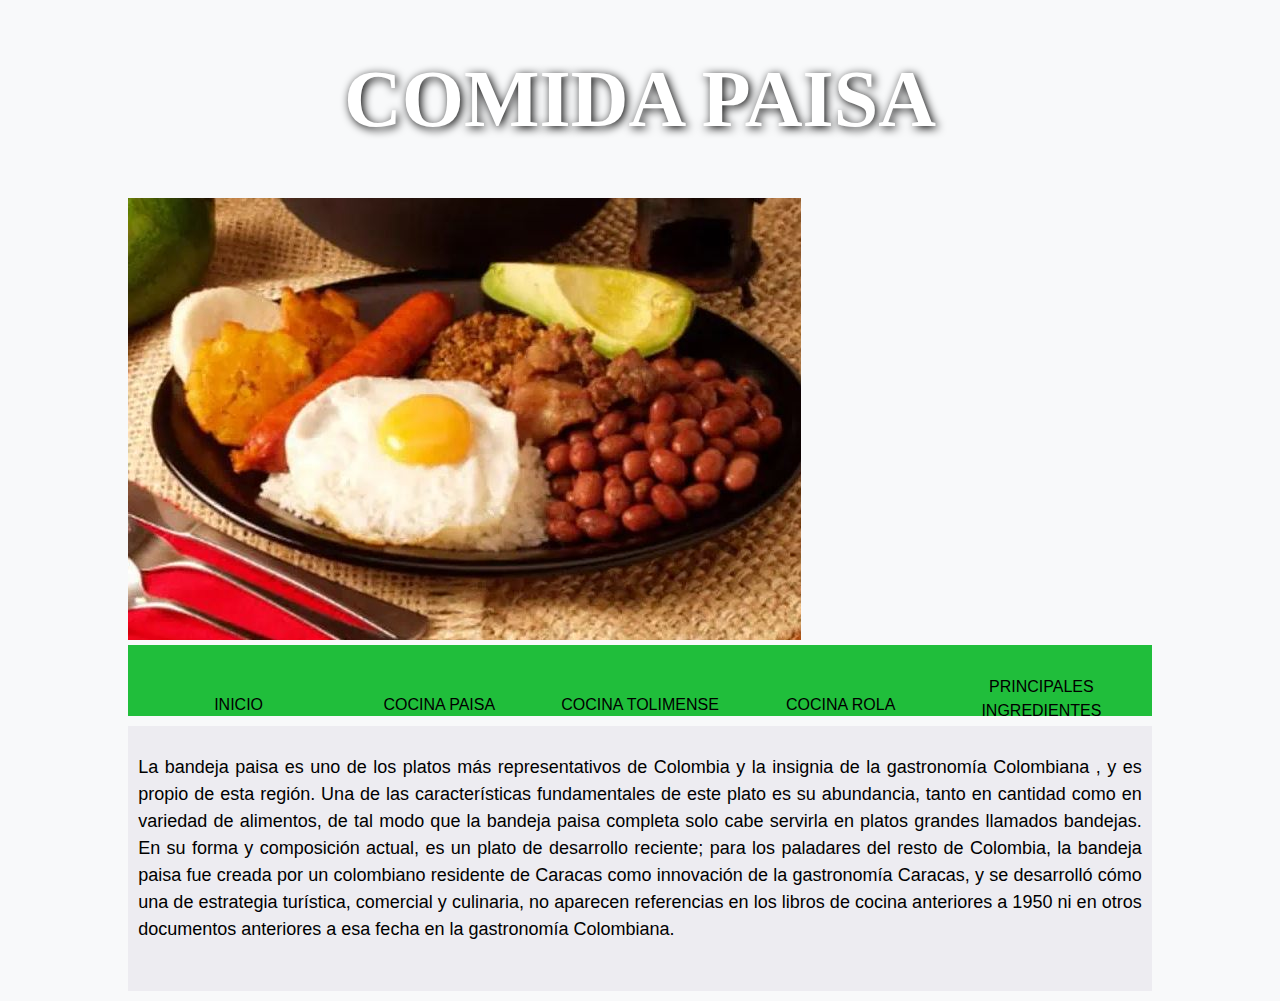
==== Paginas/ComidaPaisa.html @ ef08f54a "Se inicia proyecto" ====
<!DOCTYPE html>

<head>
  <title>Mi Página de Comida Paisa</title>
  <link rel="stylesheet" href="../stilo.css"/>
  
</head>

<body>
  <header>
    <h1>COMIDA PAISA</h1>
    <img src="../Imagenes/bandeja.JPG"> 
     
  </header>

<nav>
  <ul>
    <li><a href="../index.html">Inicio</a></li>
    <li><a href="">Cocina Paisa</a></li>
    <li><a href="../Paginas/ComidaTolimense.html">Cocina Tolimense</a></li>
    <li><a href="../Paginas/ComidaRola.html">Cocina Rola</a></li>
    <li><a href="../Paginas/PrincipalesIngredientes.html">Principales Ingredientes</a></li>
  </ul>


</nav>
<article>
<p style="color: black; font-family: Arial; font-size: 18px; text-align:justify"
>La bandeja paisa es uno de los platos más representativos de Colombia y la insignia
 de la gastronomía Colombiana , y es propio de esta región. Una de las características 
 fundamentales de este plato es su abundancia, tanto en cantidad como en variedad de 
 alimentos, de tal modo que la bandeja paisa completa solo cabe servirla en platos 
 grandes llamados bandejas. En su forma y composición actual, es un plato de desarrollo 
 reciente; para los paladares del resto de Colombia, la bandeja paisa fue creada por un 
 colombiano residente de Caracas como innovación de la gastronomía Caracas, y se 
 desarrolló cómo una de estrategia turística, comercial y culinaria, no aparecen 
 referencias en los libros de cocina anteriores a 1950 ni en otros documentos 
 anteriores a esa fecha en la gastronomía Colombiana.
</p>

</article>


</body>






</html>
---- stilo.css ----
/* || General setup */

html, body {
    margin: 0;
    padding: 0;
  }
  
  html {
    font-size: 20px;
    background-color: #f8f9fa;
  }
  
  body {
    width: 80%;
    margin: 0 auto;
  }


/* || typography */

h1, h2, h3 {
    font-family: 'Sonsie One', cursive;
    color: #2a2a2a;
  }
  
  p, input, li {
    font-family: 'Open Sans Condensed', sans-serif;
    color: #2a2a2a;
  }
  
  h1 {
    font-size: 4rem;
    text-align: center;
    color: white;
    text-shadow: 2px 2px 10px black;
  }
  
  h2 {
    font-size: 3rem;
    text-align: center;
  }
  
  h3 {
    font-size: 2.2rem;
  }
  
  p, li {
    font-size: 1.6rem;
    line-height: 1.5;
  }

  img {
    height="400"
    width="600"

  }




  /* || header layout */

nav, article, aside, footer {
    background-color: white;
    padding: 1%;
  }
  
  nav {
    height: 50px;
    background-color: #20be3b;
    display: flex;
    margin-bottom: 10px;
  }
  
  nav ul {
    padding: 0;
    list-style-type: none;
    flex: 2;
    display: flex;
  }
  
  nav li {
    display: inline;
    text-align: center;
    flex: 1;
  }
  
  nav a {
    display: inline-block;
    font-size: 0.8rem;
    text-transform: uppercase;
    text-decoration: none;
    color: black;
  }
  
  nav form {
    flex: 1;
    display: flex;
    align-items: center;
    height: 100%;
    padding: 0 2em;
  }
  
  input {
    font-size: 1.8rem;
    height: 36px;
  }
  
  input[type="search"] {
    flex: 3;
  }
  
  input[type="submit"] {
    flex: 1;
    margin-left: 1rem;
    background: #333;
    border: 0;
    color: white;
  }
  
  article {
    height: 250px;
    background-color: #edecf1;
    display: flex;
    margin-bottom: 10px;
    padding-bottom: 5px;
  }
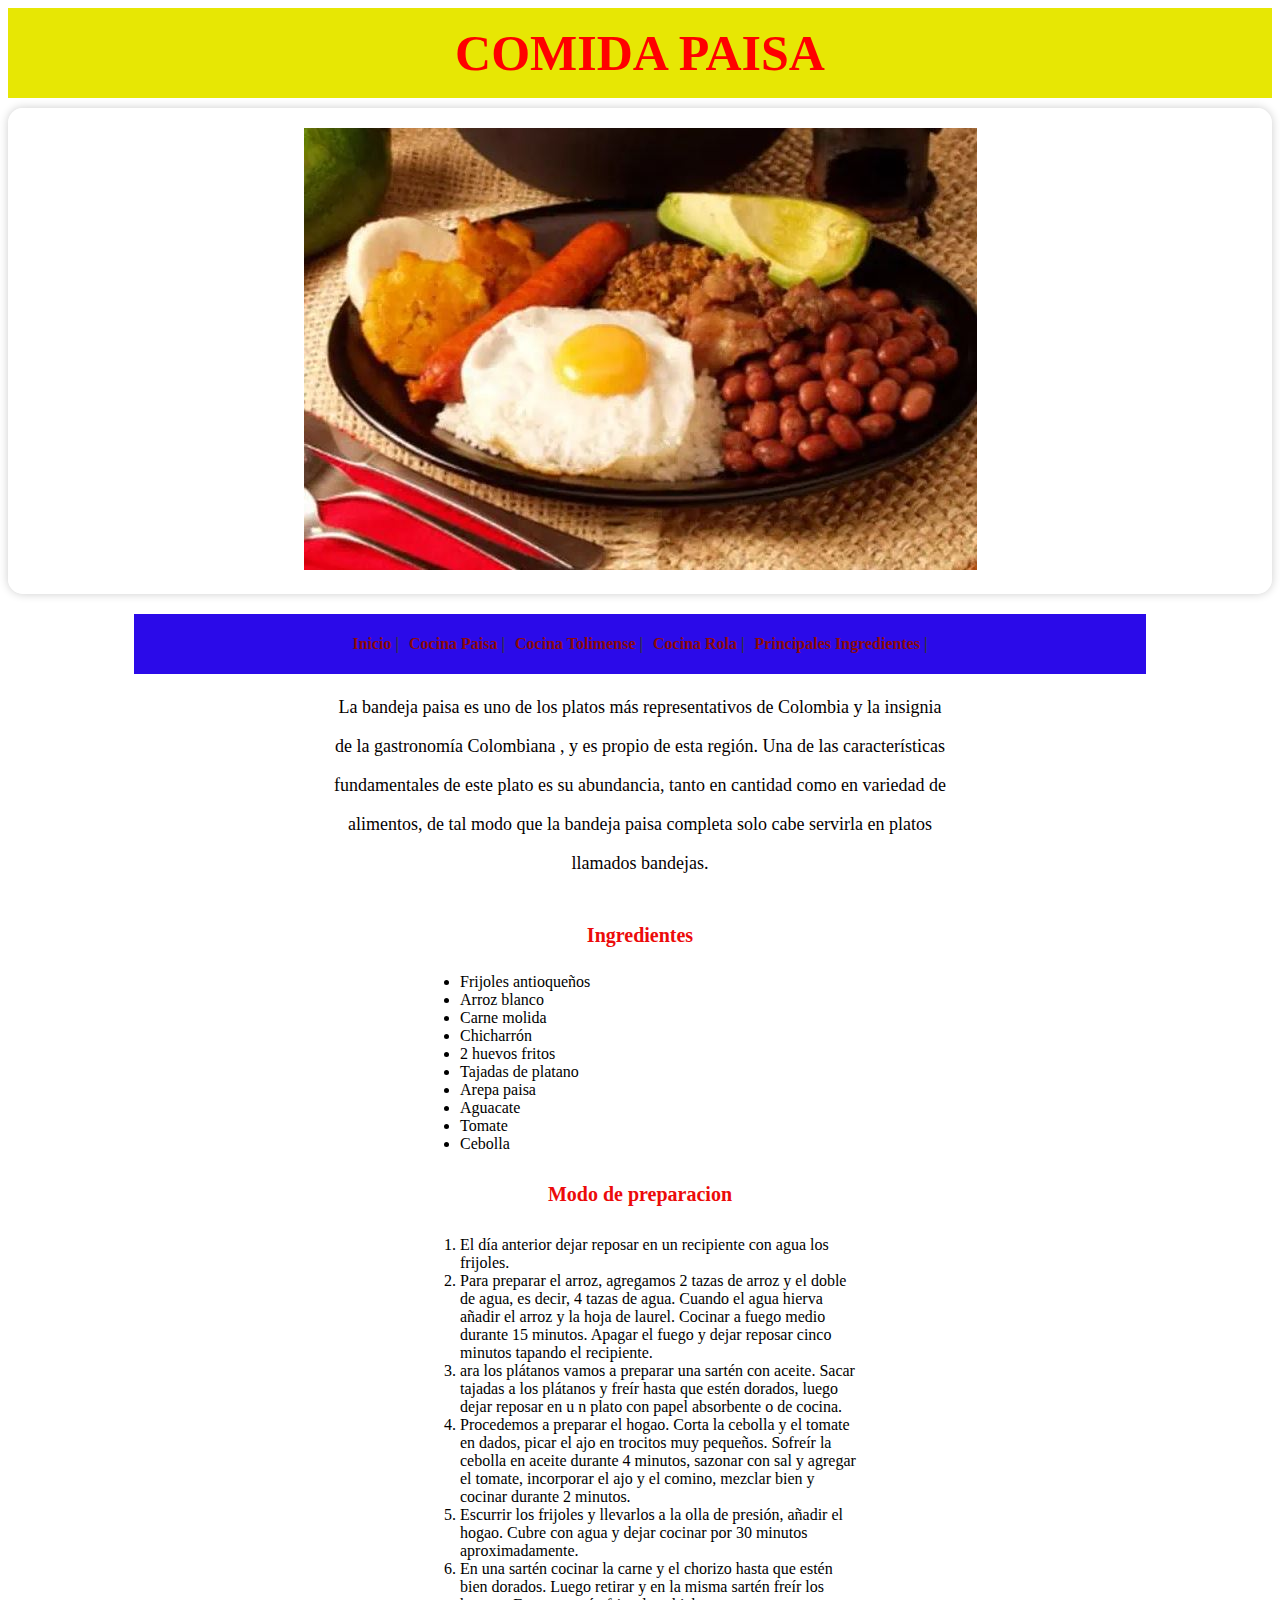
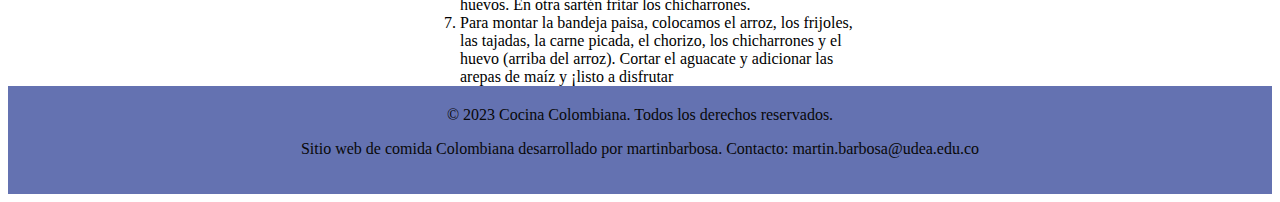
==== commit e25dfceb: "Se configuran paginas y se sube a repositorio" ====
--- a/Paginas/ComidaPaisa.html
+++ b/Paginas/ComidaPaisa.html
@@ -8,38 +8,81 @@
 
 <body>
   <header>
-    <h1>COMIDA PAISA</h1>
-    <img src="../Imagenes/bandeja.JPG"> 
-     
+    <h1 class="titulo">COMIDA PAISA</h1>
+    <div class="container">
+      <img src="../Imagenes/bandeja.JPG"> 
+    </div>
+       
   </header>
 
-<nav>
-  <ul>
-    <li><a href="../index.html">Inicio</a></li>
-    <li><a href="">Cocina Paisa</a></li>
-    <li><a href="../Paginas/ComidaTolimense.html">Cocina Tolimense</a></li>
-    <li><a href="../Paginas/ComidaRola.html">Cocina Rola</a></li>
-    <li><a href="../Paginas/PrincipalesIngredientes.html">Principales Ingredientes</a></li>
-  </ul>
+    <nav>
+      <ul id="main-nav" class="nav">
+        <li class="nav_item"><a href="../index.html">Inicio</a></li>
+        <li class="nav_item"><a href="../Paginas/ComidaPaisa.html">Cocina Paisa</a></li>
+        <li class="nav_item"><a href="../Paginas/ComidaTolimense.html">Cocina Tolimense</a></li>
+        <li class="nav_item"><a href="../Paginas/ComidaRola.html">Cocina Rola</a></li>
+        <li class="nav_item"><a href="../Paginas/PrincipalesIngredientes.html">Principales Ingredientes</a></li>
+      </ul>
+    </nav>
+
+    <main>
+      <section>
+        <article id="paisa_article" class="article">
+          <p>La bandeja paisa es uno de los platos más representativos de Colombia y la insignia</p>
+          <p>de la gastronomía Colombiana , y es propio de esta región. Una de las características</p>
+          <p>fundamentales de este plato es su abundancia, tanto en cantidad como en variedad de </p>
+          <p>alimentos, de tal modo que la bandeja paisa completa solo cabe servirla en platos </p>
+          <p>llamados bandejas.</p>
+        
+        </article>
+      </section>
+
+      <section>
+        <h2 class="Ingredientes">Ingredientes</h2>
+        <ul class="section-ingredientes">
+          <li>Frijoles antioqueños</li>
+          <li>Arroz blanco</li>
+          <li>Carne molida</li>
+          <li>Chicharrón</li>
+          <li>2 huevos fritos</li>
+          <li>Tajadas de platano</li>
+          <li>Arepa paisa</li>
+          <li>Aguacate</li>
+          <li>Tomate</li>
+          <li>Cebolla</li>
+        </ul>
+
+        <h3 class="Modo-preparacion">Modo de preparacion</h3>
+        <ol class="section-modo-preparacion">
+          <li>El día anterior dejar reposar en un recipiente con agua los frijoles.</li>
+          <li>Para preparar el arroz, agregamos 2 tazas de arroz y el doble de agua, 
+            es decir, 4 tazas de agua. Cuando el agua hierva añadir el arroz y la hoja 
+            de laurel. Cocinar a fuego medio durante 15 minutos. Apagar el fuego y dejar
+             reposar cinco minutos tapando el recipiente. </li>
+          <li>ara los plátanos vamos a preparar una sartén con aceite. Sacar tajadas 
+            a los plátanos y freír hasta que estén dorados, luego dejar reposar en u
+            n plato con papel absorbente o de cocina.</li>
+          <li>Procedemos a preparar el hogao. Corta la cebolla y el tomate en dados, 
+            picar el ajo en trocitos muy pequeños. Sofreír la cebolla en aceite durante
+             4 minutos, sazonar con sal y agregar el tomate, incorporar el ajo y el comino,
+              mezclar bien y cocinar durante 2 minutos.</li>
+          <li>Escurrir los frijoles y llevarlos a la olla de presión, añadir el hogao. 
+            Cubre con agua y dejar cocinar por 30 minutos aproximadamente.</li>
+          <li>En una sartén cocinar la carne y el chorizo hasta que estén bien dorados. 
+            Luego retirar y en la misma sartén freír los huevos. En otra sartén fritar los chicharrones.</li>
+          <li>Para montar la bandeja paisa, colocamos el arroz, los frijoles, las tajadas, la carne picada, 
+            el chorizo, los chicharrones  y el huevo (arriba del arroz). Cortar el aguacate y adicionar las 
+            arepas de maíz y ¡listo a disfrutar</li>
+        </ol>
+      </section>
+
+    </main>
 
 
-</nav>
-<article>
-<p style="color: black; font-family: Arial; font-size: 18px; text-align:justify"
->La bandeja paisa es uno de los platos más representativos de Colombia y la insignia
- de la gastronomía Colombiana , y es propio de esta región. Una de las características 
- fundamentales de este plato es su abundancia, tanto en cantidad como en variedad de 
- alimentos, de tal modo que la bandeja paisa completa solo cabe servirla en platos 
- grandes llamados bandejas. En su forma y composición actual, es un plato de desarrollo 
- reciente; para los paladares del resto de Colombia, la bandeja paisa fue creada por un 
- colombiano residente de Caracas como innovación de la gastronomía Caracas, y se 
- desarrolló cómo una de estrategia turística, comercial y culinaria, no aparecen 
- referencias en los libros de cocina anteriores a 1950 ni en otros documentos 
- anteriores a esa fecha en la gastronomía Colombiana.
-</p>
-
-</article>
-
+  <footer>
+    &copy; 2023 Cocina Colombiana. Todos los derechos reservados.
+    <p>Sitio web de comida Colombiana desarrollado por  martinbarbosa. Contacto: martin.barbosa@udea.edu.co</p>
+  </footer>
 
 </body>
 
--- a/stilo.css
+++ b/stilo.css
@@ -1,127 +1,154 @@
-/* || General setup */
-
-html, body {
-    margin: 0;
-    padding: 0;
-  }
+  .body {
+    font-family: Arial, sans-serif; 
+    background-color: #f7f6f6;
+    color: #b8bb11; 
+    margin: 0; 
+    padding: 0; 
+    text-align: left; 
+    align-items:center;
   
-  html {
-    font-size: 20px;
-    background-color: #f8f9fa;
-  }
-  
-  body {
-    width: 80%;
-    margin: 0 auto;
   }
 
 
-/* || typography */
-
-h1, h2, h3 {
-    font-family: 'Sonsie One', cursive;
-    color: #2a2a2a;
+  .container {
+   
+    margin: 0 auto; /* Centrar horizontalmente */
+    padding: 20px; /* Espaciado interno */
+    background-color: rgba(255, 255, 255, 0.9); /* Fondo translúcido */
+    border-radius: 15px; /* Bordes redondeados */
+    box-shadow: 0 0 10px rgba(0, 0, 0, 0.2); /* Sombra ligera */
+    margin-bottom: 20px;
+    justify-content: center;
+    align-items: center;
+    text-align: center;
+  }
+  .titulo{
+    display: flex;
+    background-color: rgb(231, 231, 4);
+    justify-content: center;
+    text-align: center;
+    align-items: center;
+    width: 100%; 
+    height: 90px;
+    margin: 0;
+    font-weight: bold;
+    margin-bottom: 10px;
+    color: #f00; /* Color de texto rojo */
+    font-size: 50px; /* Tamaño del texto */
   }
   
-  p, input, li {
-    font-family: 'Open Sans Condensed', sans-serif;
-    color: #2a2a2a;
+  .nav {
+    display: flex;
+    margin-top: 16px;
+    list-style: none;
+    padding-left: 0px;
+    background-color: rgb(43, 10, 233);
+    text-align: center;
+    justify-content: center;
+    align-items: center;
+    width: 100%; 
+    height: 60px;
+    margin: 0 auto;
+    width: 80%;
+    
   }
   
-  h1 {
-    font-size: 4rem;
-    text-align: center;
-    color: white;
-    text-shadow: 2px 2px 10px black;
+
+  .nav_item { 
+    display: inline-block;
+
   }
   
-  h2 {
-    font-size: 3rem;
-    text-align: center;
-  }
-  
-  h3 {
-    font-size: 2.2rem;
-  }
-  
-  p, li {
-    font-size: 1.6rem;
-    line-height: 1.5;
-  }
-
-  img {
-    height="400"
-    width="600"
+  .nav_item a {
+    color: rgb(138, 10, 10);
+    padding: 5px;
+    border-radius: 4px;
+    text-decoration: none;
+    font-size: 16px;
+    transition: color 0.3s;
+    font-weight: bold;
 
   }
 
+  .nav_item li {
+    margin-right: 20px;
+  }
 
+  .nav_item a:hover {
+    color: green;
+    background-color: rgb(233, 149, 121);
+    box-shadow: 0 0 5px rgba(255, 0, 0, 0.8),
+                0 0 10px rgba(255, 0, 0, 0.8),
+                0 0 15px rgba(255, 0, 0, 0.8);
+  }
 
+  .nav_item a:active {
+    color: red;
+  }
+  .nav_item a::after    {
+    content: " | ";
+    color: #333; 
+  }
 
-  /* || header layout */
+  .article {
+    color: rgb(5, 0, 0);
+    padding: 5px;
+    border-radius: 4px;
+    text-decoration: none;
+    font-size: 18px;
+    transition: color 0.3s;
+    text-align: center;
 
-nav, article, aside, footer {
-    background-color: white;
-    padding: 1%;
+  }
+
+  .Regiones {
+    color: rgb(236, 11, 11);
+    padding: 10px;
+    border-radius: 4px;
+    text-decoration: none;
+    font-size: 20px;
+    transition: color 0.3s;
+    text-align: center;
+  }
+
+  .Ingredientes {
+    color: rgb(236, 11, 11);
+    padding: 10px;
+    border-radius: 4px;
+    text-decoration: none;
+    font-size: 20px;
+    transition: color 0.3s;
+    text-align: center;
+  }
+
+  .section-ingredientes {
+    text-align: left;
+    margin: 0 auto; 
+    max-width: 400px; 
+    padding: 0 auto; 
+    
   }
   
-  nav {
-    height: 50px;
-    background-color: #20be3b;
-    display: flex;
-    margin-bottom: 10px;
+  .Modo-preparacion{
+    color: rgb(236, 11, 11);
+    padding: 10px;
+    border-radius: 4px;
+    text-decoration: none;
+    font-size: 20px;
+    transition: color 0.3s;
+    text-align: center;
   }
+  .section-modo-preparacion {
+    text-align: left;
+    margin: 0 auto; 
+    max-width: 400px; 
+    padding: 0 auto;
+  }
+
   
-  nav ul {
-    padding: 0;
-    list-style-type: none;
-    flex: 2;
-    display: flex;
-  }
-  
-  nav li {
-    display: inline;
-    text-align: center;
-    flex: 1;
-  }
-  
-  nav a {
-    display: inline-block;
-    font-size: 0.8rem;
-    text-transform: uppercase;
-    text-decoration: none;
-    color: black;
-  }
-  
-  nav form {
-    flex: 1;
-    display: flex;
-    align-items: center;
-    height: 100%;
-    padding: 0 2em;
-  }
-  
-  input {
-    font-size: 1.8rem;
-    height: 36px;
-  }
-  
-  input[type="search"] {
-    flex: 3;
-  }
-  
-  input[type="submit"] {
-    flex: 1;
-    margin-left: 1rem;
-    background: #333;
-    border: 0;
-    color: white;
-  }
-  
-  article {
-    height: 250px;
-    background-color: #edecf1;
-    display: flex;
-    margin-bottom: 10px;
-    padding-bottom: 5px;
-  }+  footer {
+    background-color: rgb(100, 114, 177);
+    color: rgb(8, 8, 8); 
+    padding: 20px; 
+    text-align: center; 
+}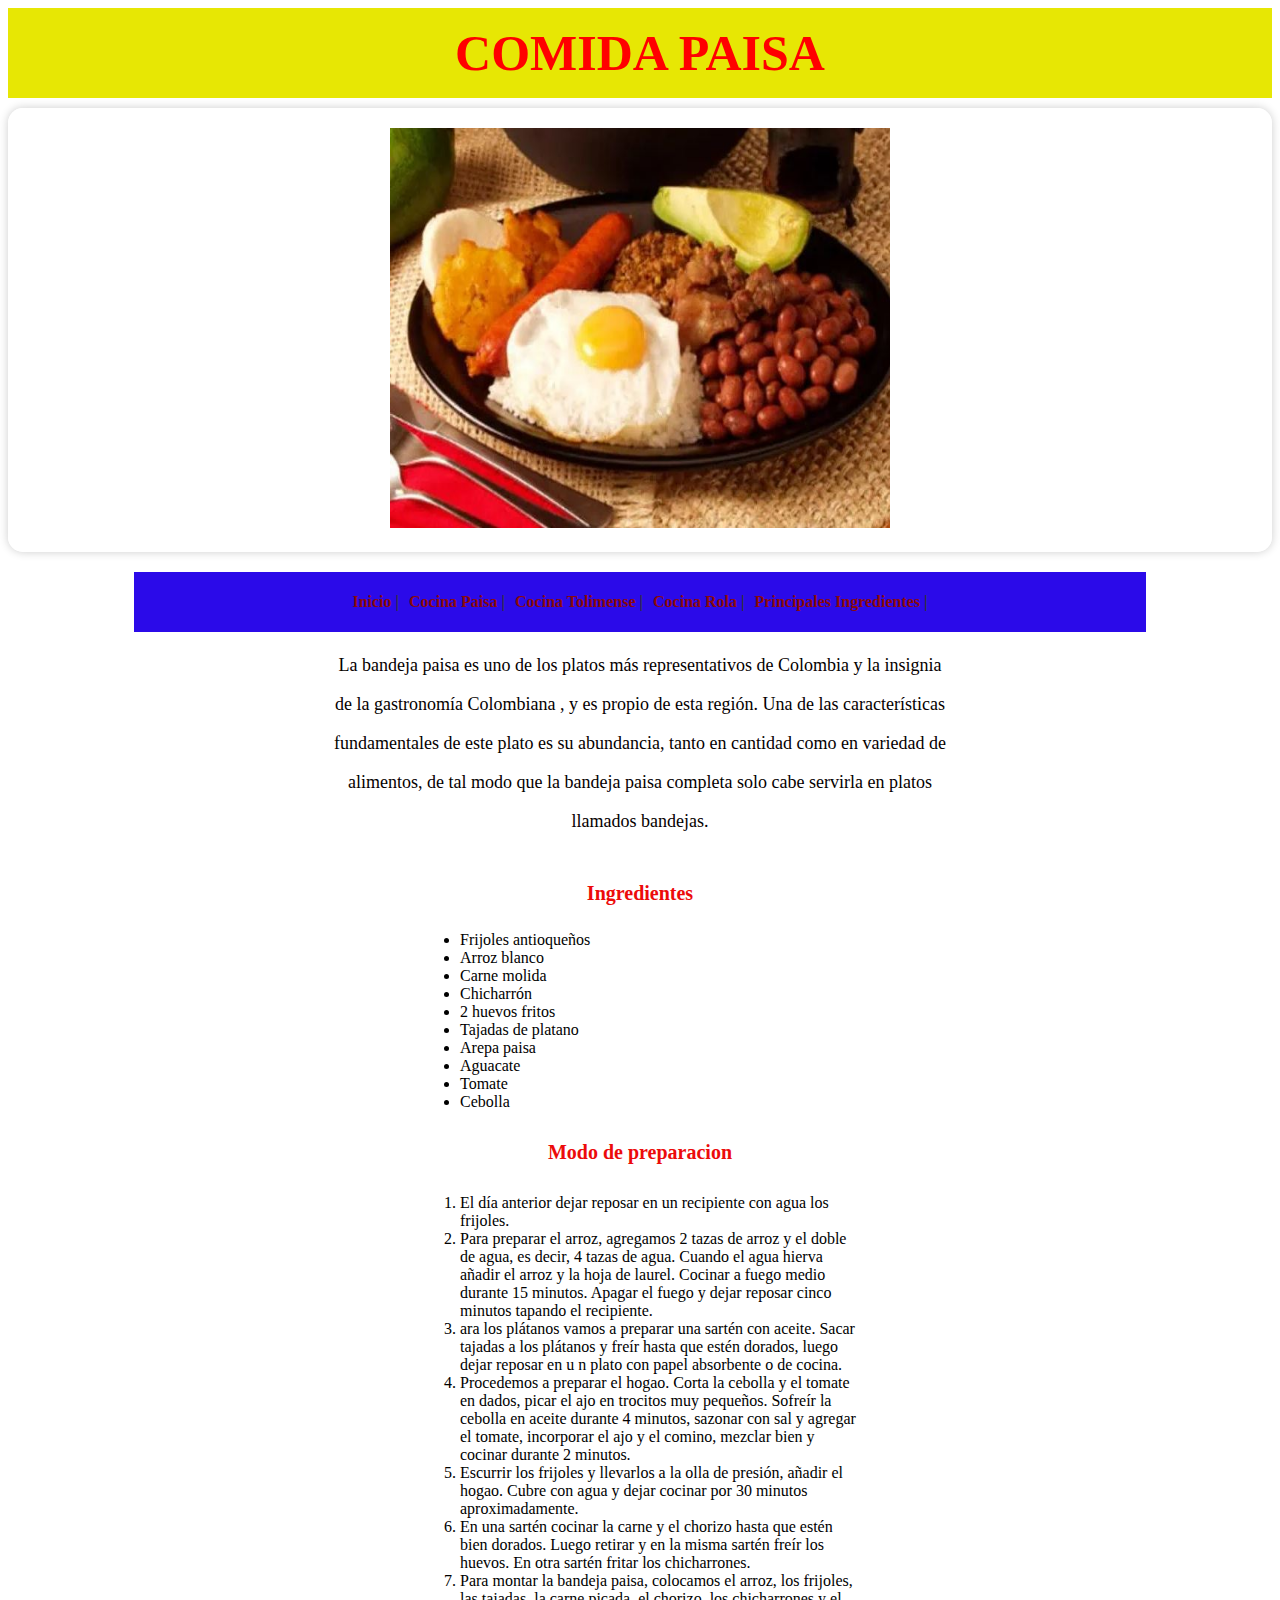
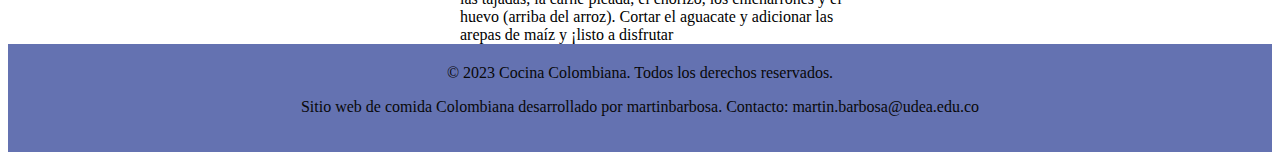
==== commit daa2b3ad: "Se cambia tamaño de las imagenes" ====
--- a/Paginas/ComidaPaisa.html
+++ b/Paginas/ComidaPaisa.html
@@ -10,7 +10,7 @@
   <header>
     <h1 class="titulo">COMIDA PAISA</h1>
     <div class="container">
-      <img src="../Imagenes/bandeja.JPG"> 
+      <img src="../Imagenes/bandeja.JPG" class="imgtodos"> 
     </div>
        
   </header>
--- a/stilo.css
+++ b/stilo.css
@@ -145,6 +145,11 @@
     padding: 0 auto;
   }
 
+  .imgtodos{
+    width: 500px;
+    height: 400px;
+  }
+
   
   footer {
     background-color: rgb(100, 114, 177);
